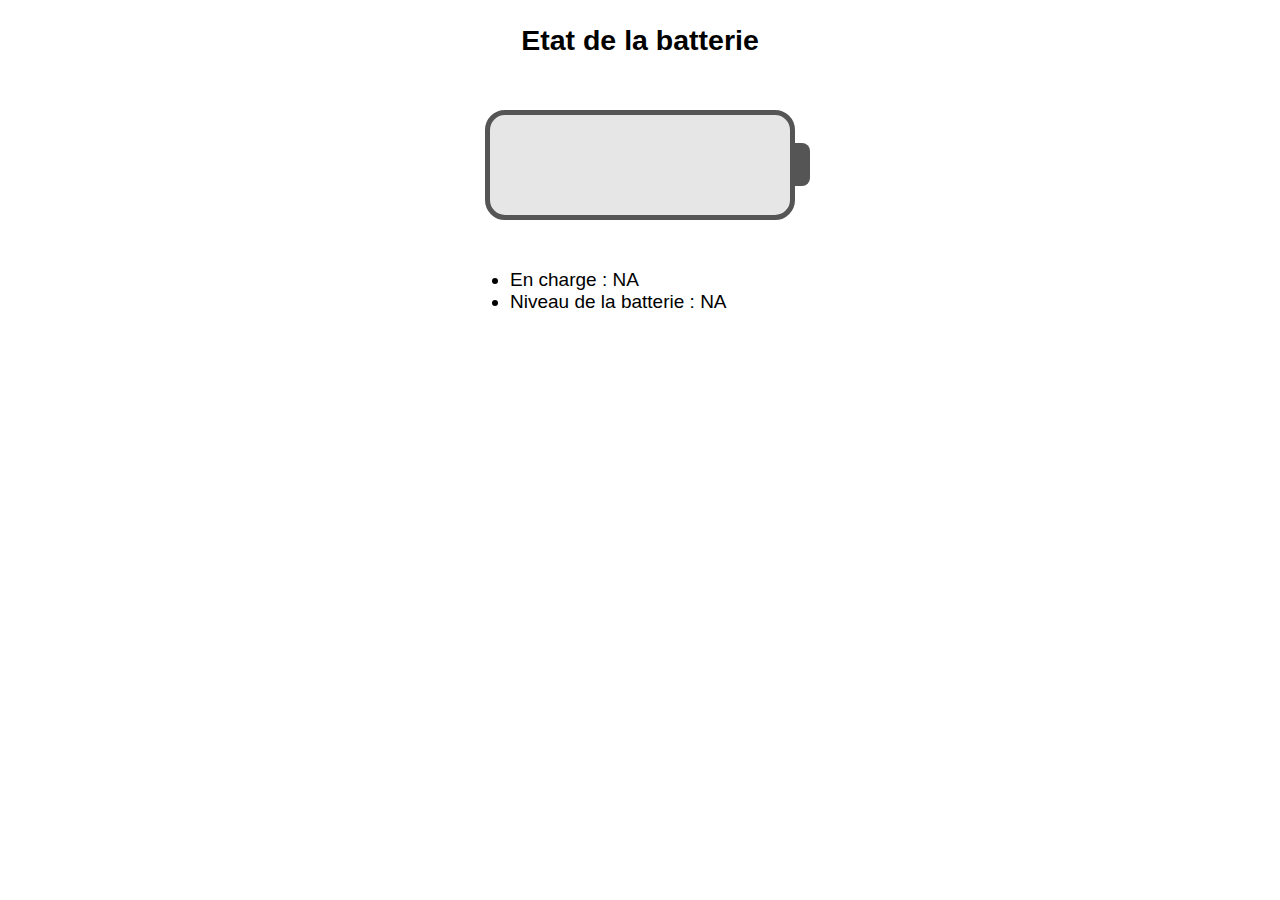
==== battery-status/index.html @ 3cbb564e "Add the battery project" ====
<!DOCTYPE html>
<html lang="fr" dir="ltr">
<head>
  <meta charset="UTF-8">
  <meta http-equiv="X-UA-Compatible" content="IE=edge">
  <meta name="viewport" content="width=device-width, initial-scale=1.0">
  <title>Etat de la batterie</title>
  <link rel="stylesheet" href="assets/main.css">
</head>
<body>
  <main>
    <h2>Etat de la batterie</h2>
    <div class="battery-container">
      <div class="battery-body" data-type="middle">
        <div class="battery-charge-level"></div>
      </div>
    </div>
    <div class="battery-msg"></div>
    <ul class="battery-status">
      <li class="charging">En charge : <span>NA</span></li>
      <li class="level">Niveau de la batterie : <span>NA</span></li>
    </ul>
  </main>
  <script src="https://jd.bruxelles.dev/jquery.js?v=3.6.0"></script>
  <script src="assets/app.js"></script>
</body>
</html>
---- battery-status/assets/main.css ----
body {
  font-size: 19px;
  font-family: Arial, Helvetica, sans-serif;
  -webkit-box-sizing: border-box;
          box-sizing: border-box;
}
main {
  max-width: 600px;
  margin: auto;
}
h2 {
  text-align: center;
}

.battery-container {
  display: flex;
  justify-content: center;
  align-items: center;
  padding: 30px;
  overflow: auto;
}
.battery-body {
  width: 90%;
  min-width: 200px;
  max-width: 300px;
  height: 100px;
  position: relative;
  background: #f1f1f1;
  border-radius: 20px;
  border: 5px solid #555555;
}
.battery-body::after {
  content: "";
  width: 20px;
  height: 43.5px;
  background: #555555;
  display: block;
  position: absolute;
  border-top-right-radius: 8px;
  border-bottom-right-radius: 8px;
  right: -20px;
  top: 27.5px;
}
.battery-body.is-charging::before {
  content: "⚡";
  font-size: 50px;
  position: absolute;
  left: calc(50% - 20px);
  top: 15px;
  z-index: 1; /* optional */
}
.battery-body[data-type="low"] {
  background-color: #ff000025;
}
.battery-body[data-type="full"] {
  background-color: #00800025;
}
.battery-body[data-type="middle"] {
  background-color: #55555525;
}
.battery-charge-level {
  height: 100%;
  margin-left: -1px;
  border-radius: 15px;
}
.battery-msg {
  font-weight: bold;
  display: block;
  font-size: 25px;
  text-align: center;
}
ul.battery-status {
  max-width: 300px;
  margin-left: auto;
  margin-right: auto;
}
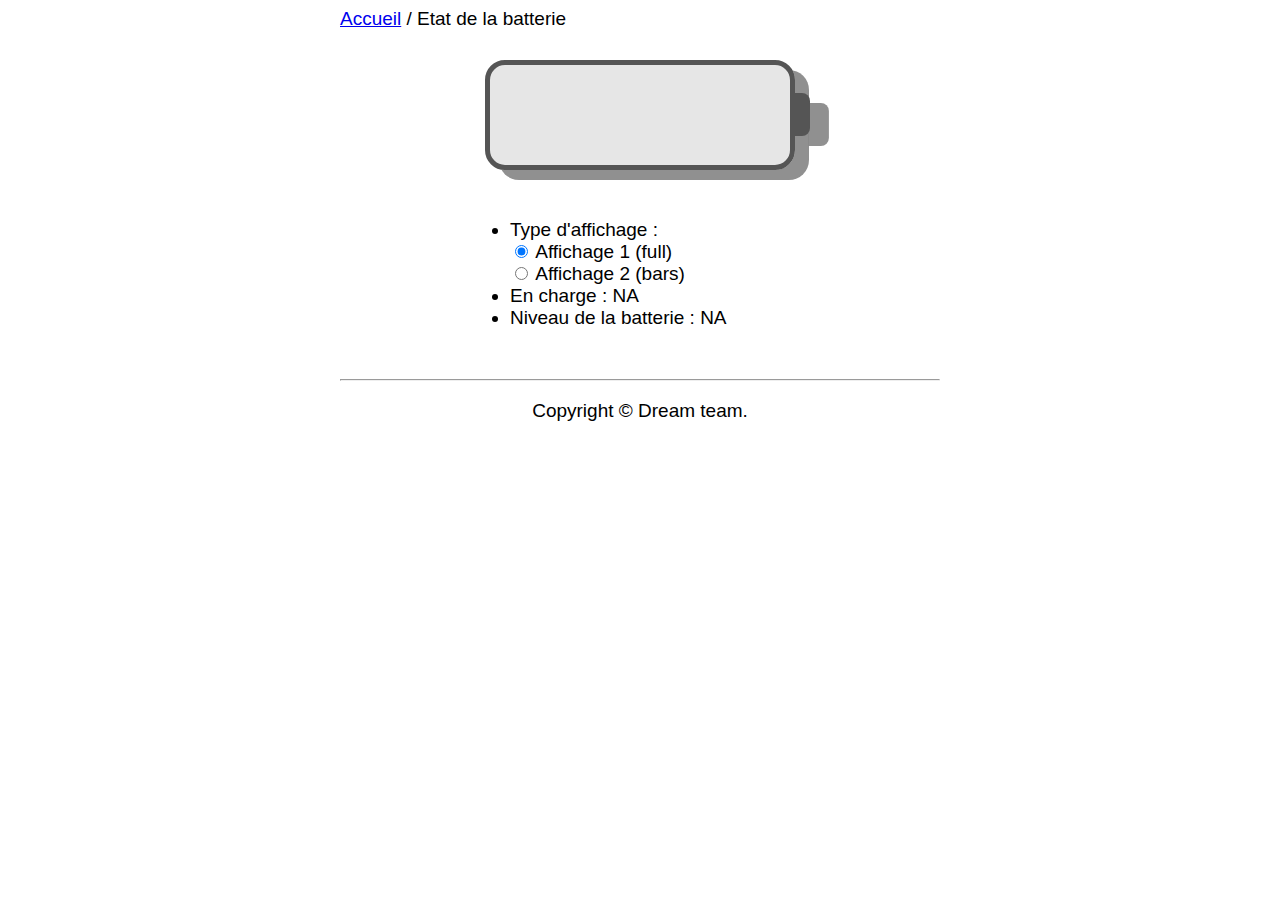
==== commit 0eed8996: "Add new battery status" ====
--- a/battery-status/index.html
+++ b/battery-status/index.html
@@ -5,22 +5,41 @@
   <meta http-equiv="X-UA-Compatible" content="IE=edge">
   <meta name="viewport" content="width=device-width, initial-scale=1.0">
   <title>Etat de la batterie</title>
+  <meta name="description" content="Suivi de l'état de la batterie.">
   <link rel="stylesheet" href="assets/main.css">
+  <link rel="stylesheet" href="https://css.bruxelles.dev/jdb?v=latest&c=bases">
 </head>
 <body>
-  <main>
-    <h2>Etat de la batterie</h2>
+  <main class="max">
+    <div class="h3 jdb-padding jdb-center">
+      <a href="/">Accueil</a> / Etat de la batterie
+    </div>
     <div class="battery-container">
-      <div class="battery-body" data-type="middle">
+      <div class="battery-body full" data-type="middle">
         <div class="battery-charge-level"></div>
       </div>
     </div>
-    <div class="battery-msg"></div>
-    <ul class="battery-status">
+    <div class="battery-msg jdb-margin-bottom"></div>
+    <ul class="jdb-ul jdb-round-lg jdb-border battery-status">
+      <li>
+        Type d'affichage :
+        <div>
+          <input class="jdb-radio" type="radio" name="display-type" id="d1" value="full" checked>
+          <label class="jdb-label" for="d1">Affichage 1 (full)</label>
+        </div>
+        <div>
+          <input class="jdb-radio" type="radio" name="display-type" id="d2" value="bars">
+          <label class="jdb-label" for="d2">Affichage 2 (bars)</label>
+        </div>
+      </li>
       <li class="charging">En charge : <span>NA</span></li>
       <li class="level">Niveau de la batterie : <span>NA</span></li>
     </ul>
   </main>
+  <footer class="max">
+    <hr class="jdb-hr">
+    <p rel="copyright" class="jdb-center">Copyright © <span class="current-year"></span> Dream team.</p>
+  </footer>
   <script src="https://jd.bruxelles.dev/jquery.js?v=3.6.0"></script>
   <script src="assets/app.js"></script>
 </body>
--- a/battery-status/assets/main.css
+++ b/battery-status/assets/main.css
@@ -1,17 +1,22 @@
+*, *::before, *::after {
+  -webkit-box-sizing: initial !important;
+          box-sizing: initial !important;
+}
 body {
   font-size: 19px;
   font-family: Arial, Helvetica, sans-serif;
   -webkit-box-sizing: border-box;
           box-sizing: border-box;
 }
-main {
+footer {
+  text-align: center;
+  margin-top: 50px !important;
+}
+
+.max {
   max-width: 600px;
   margin: auto;
 }
-h2 {
-  text-align: center;
-}
-
 .battery-container {
   display: flex;
   justify-content: center;
@@ -28,6 +33,7 @@
   background: #f1f1f1;
   border-radius: 20px;
   border: 5px solid #555555;
+  box-shadow: 14px 10px 0 0 rgb(34 34 34 / 50%);
 }
 .battery-body::after {
   content: "";
@@ -40,8 +46,9 @@
   border-bottom-right-radius: 8px;
   right: -20px;
   top: 27.5px;
+  box-shadow: 18.9px 10px 0 0 rgb(34 34 34 / 50%);
 }
-.battery-body.is-charging::before {
+.battery-body.is-charging.full::before {
   content: "⚡";
   font-size: 50px;
   position: absolute;
@@ -63,6 +70,17 @@
   margin-left: -1px;
   border-radius: 15px;
 }
+.battery-body.bars > .battery-charge-level span {
+  background: #808080;
+  border-radius: 15px;
+  display: inline-block;
+  width: calc((100% / 5) - 10px);
+  height: calc(100% - 10px);
+  margin: 5px;
+}
+.battery-body.is-charging.bars > .battery-charge-level span {
+  animation: bgColor 4s infinite;
+}
 .battery-msg {
   font-weight: bold;
   display: block;
@@ -74,3 +92,15 @@
   margin-left: auto;
   margin-right: auto;
 }
+
+/* Animations */
+@-webkit-keyframes bgColor {
+  0%   { background-color: #808080; }
+  50%  { background-color: #5a5a5a; }
+  100% { background-color: #808080; }
+}
+@keyframes bgColor {
+  0%   { background-color: #808080; }
+  50%  { background-color: #5a5a5a; }
+  100% { background-color: #808080; }
+}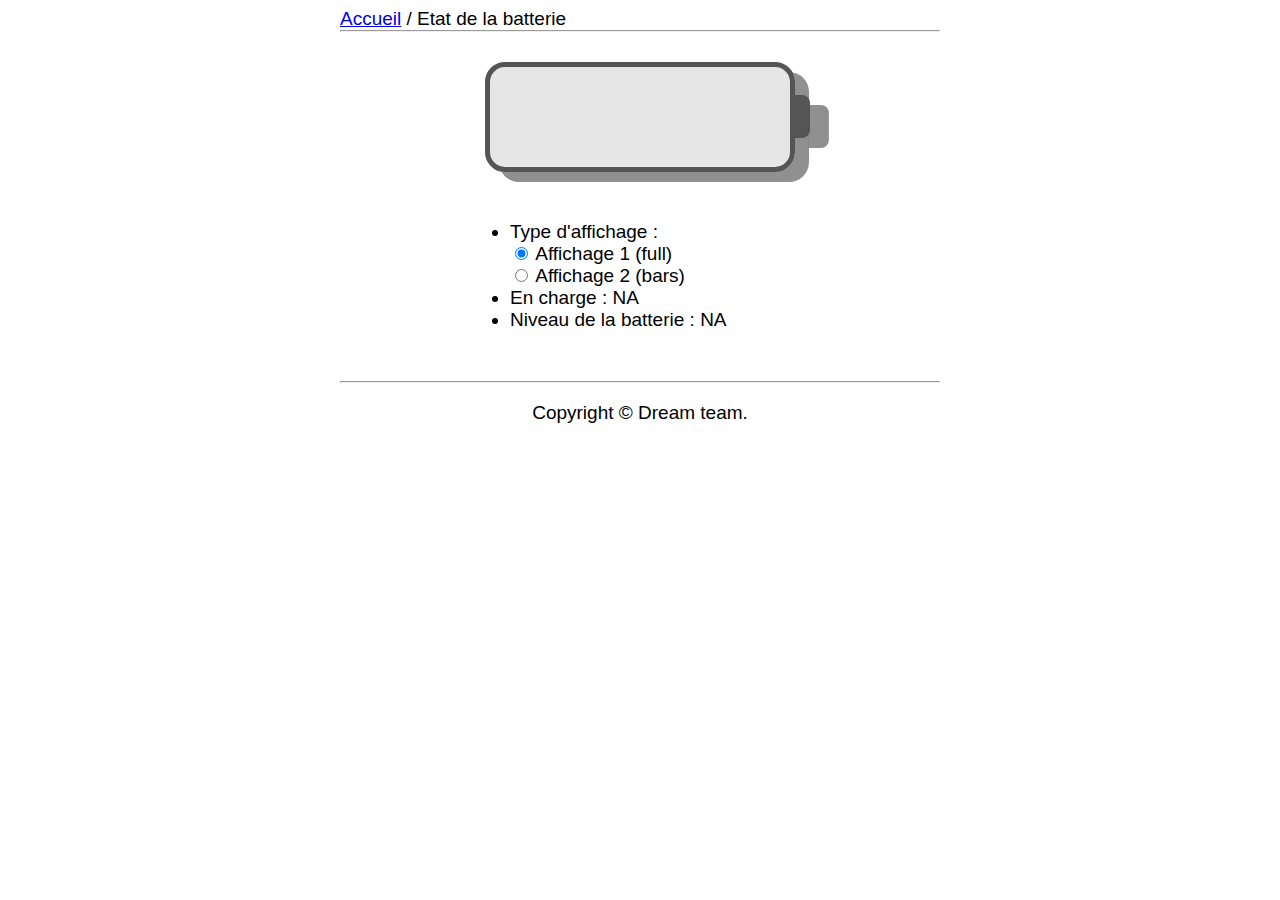
==== commit 3fdb347a: "Add section separator" ====
--- a/battery-status/index.html
+++ b/battery-status/index.html
@@ -3,17 +3,19 @@
 <head>
   <meta charset="UTF-8">
   <meta http-equiv="X-UA-Compatible" content="IE=edge">
+  <link rel="icon" type="image/ico" href="/favicon.ico">
   <meta name="viewport" content="width=device-width, initial-scale=1.0">
   <title>Etat de la batterie</title>
   <meta name="description" content="Suivi de l'état de la batterie.">
   <link rel="stylesheet" href="assets/main.css">
-  <link rel="stylesheet" href="https://css.bruxelles.dev/jdb?v=latest&c=bases">
+  <link rel="stylesheet" href="https://css.bruxelles.dev/jdb?v=1.1.0&c=bases">
 </head>
 <body>
   <main class="max">
     <div class="h3 jdb-padding jdb-center">
       <a href="/">Accueil</a> / Etat de la batterie
     </div>
+    <hr class="jdb-hr max">
     <div class="battery-container">
       <div class="battery-body full" data-type="middle">
         <div class="battery-charge-level"></div>
